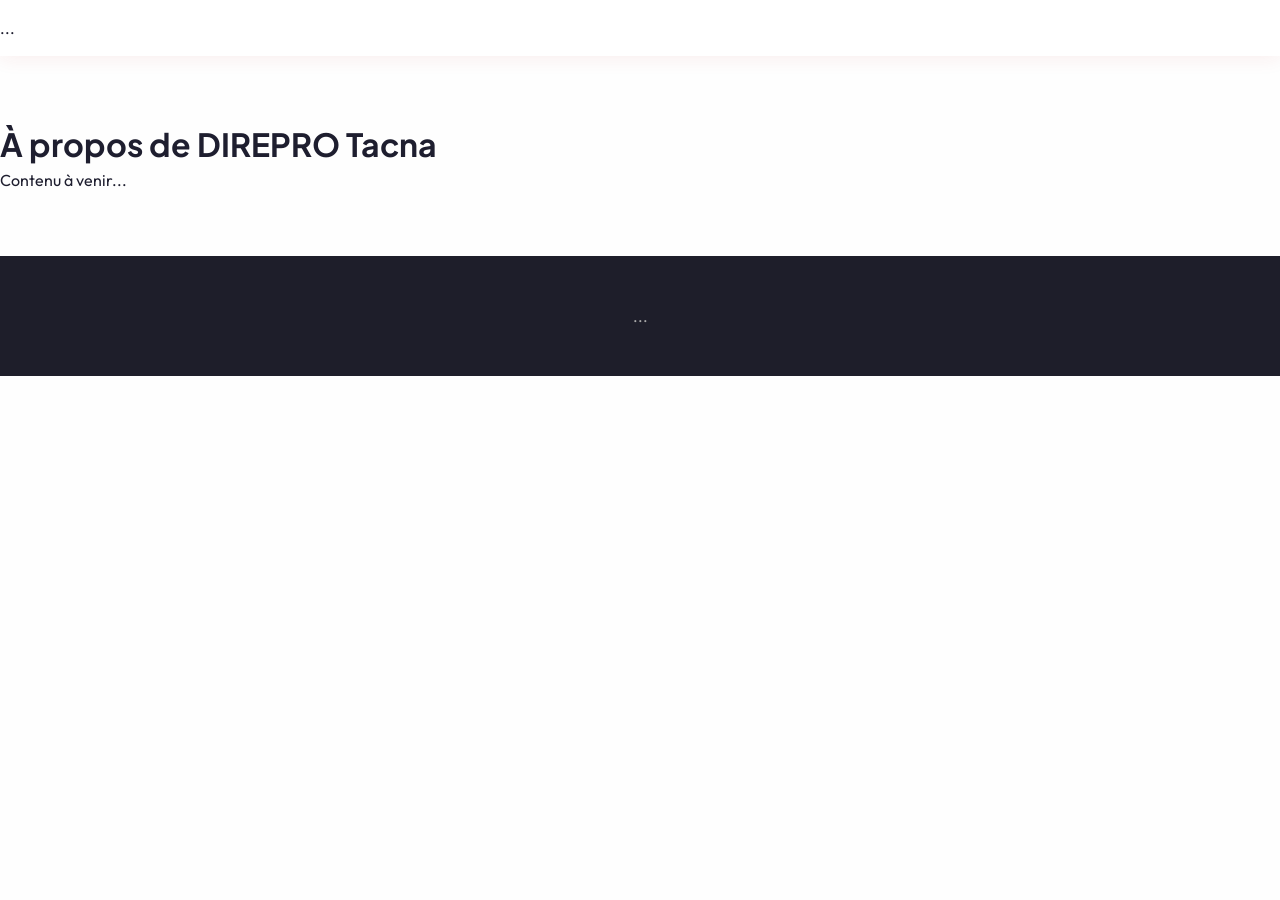
==== a-propos.html @ 16c38069 "Version finale du site" ====
<!DOCTYPE html>
<html lang="fr">
<head>
    <meta charset="UTF-8">
    <meta name="viewport" content="width=device-width, initial-scale=1.0">
    <title>À propos · Valorizame Tacna</title>
    <link rel="preconnect" href="https://fonts.googleapis.com">
    <link rel="preconnect" href="https://fonts.gstatic.com" crossorigin>
    <link href="https://fonts.googleapis.com/css2?family=Outfit:wght@400;600;700&family=Plus+Jakarta+Sans:wght@300;500;700&display=swap" rel="stylesheet">
    <link rel="stylesheet" href="css/style.css">
</head>
<body>
<header>...</header>
<main>
    <div class="container" style="padding: 4rem 0;">
        <h1>À propos de DIREPRO Tacna</h1>
        <p>Contenu à venir...</p>
    </div>
</main>
<footer>...</footer>
<script src="js/i18n.js"></script>
<script src="js/app.js"></script>
</body>
</html>
---- css/style.css ----
/* ---------- RESET & VARIABLES ---------- */
* {
    margin: 0;
    padding: 0;
    box-sizing: border-box;
}

body {
    font-family: 'Outfit', sans-serif;
    background-color: #fefefe;
    color: #1e1e2f;
    line-height: 1.5;
    overflow-x: hidden;
}

h1, h2, h3, h4 {
    font-family: 'Plus Jakarta Sans', sans-serif;
    font-weight: 700;
}

.container {
    max-width: 1280px;
    margin: 0 auto;
    padding: 0 2rem;
}

/* Couleurs */
:root {
    --rojo: #C52828;
    --rojo-light: #E05A5A;
    --morado: #5E2A84;
    --amarillo: #F3B33D;
    --blanco: #FFFFFF;
    --gris-pale: #F6F5F3;
    --gris-moyen: #E0DEE6;
}

/* ---------- ANIMATIONS ---------- */
@keyframes fadeUp {
    0% { opacity: 0; transform: translateY(30px); }
    100% { opacity: 1; transform: translateY(0); }
}

@keyframes fadeIn {
    0% { opacity: 0; }
    100% { opacity: 1; }
}

.reveal {
    opacity: 0;
    transform: translateY(20px);
    transition: opacity 0.8s, transform 0.8s;
}
.reveal.active {
    opacity: 1;
    transform: translateY(0);
}

/* ---------- HEADER ---------- */
header {
    background-color: var(--blanco);
    box-shadow: 0 2px 20px rgba(197, 40, 40, 0.08);
    padding: 1rem 0;
    position: sticky;
    top: 0;
    z-index: 100;
    backdrop-filter: blur(8px);
    background-color: rgba(255,255,255,0.9);
}

.header-flex {
    display: flex;
    justify-content: space-between;
    align-items: center;
}

.logo {
    font-family: 'Plus Jakarta Sans', sans-serif;
    font-weight: 800;
    font-size: 1.8rem;
    color: var(--rojo);
    letter-spacing: -0.5px;
}
.logo span {
    color: var(--morado);
    font-weight: 300;
    font-size: 1.2rem;
    margin-left: 0.2rem;
}

nav a {
    margin-left: 2.2rem;
    text-decoration: none;
    color: #2a2a3a;
    font-weight: 500;
    transition: color 0.2s, border-bottom 0.2s;
    padding-bottom: 4px;
    border-bottom: 2px solid transparent;
}
nav a:hover {
    color: var(--rojo);
    border-bottom-color: var(--rojo-light);
}

/* ---------- HERO ---------- */
.hero {
    background: linear-gradient(145deg, rgba(197,40,40,0.9) 0%, rgba(94,42,132,0.8) 100%), url('https://images.pexels.com/photos/3990356/pexels-photo-3990356.jpeg?auto=compress&cs=tinysrgb&w=1260&h=750&dpr=2');
    background-size: cover;
    background-position: center 30%;
    color: white;
    padding: 7rem 0;
    text-align: center;
    position: relative;
    clip-path: polygon(0 0, 100% 0, 100% 90%, 0 100%);
}

.hero h1 {
    font-size: 3.8rem;
    max-width: 900px;
    margin: 0 auto 1.5rem;
    text-shadow: 0 6px 16px rgba(0,0,0,0.3);
    animation: fadeIn 1.2s;
}

.hero p {
    font-size: 1.4rem;
    max-width: 700px;
    margin: 0 auto 2.5rem;
    opacity: 0.95;
    animation: fadeIn 1.5s;
}

.btn {
    display: inline-block;
    background-color: var(--blanco);
    color: var(--rojo);
    padding: 1rem 2.8rem;
    border-radius: 60px;
    font-weight: 700;
    text-decoration: none;
    font-size: 1.2rem;
    box-shadow: 0 12px 28px rgba(197,40,40,0.3);
    transition: all 0.3s cubic-bezier(0.175, 0.885, 0.32, 1.275);
    border: 2px solid transparent;
}

.btn:hover {
    background-color: var(--rojo);
    color: white;
    transform: scale(1.05);
    box-shadow: 0 20px 35px rgba(197,40,40,0.5);
}

/* ---------- CHIFFRES ---------- */
.chiffres {
    padding: 5rem 0 3rem;
    background: var(--blanco);
}

.chiffres-grid {
    display: grid;
    grid-template-columns: repeat(4, 1fr);
    gap: 2rem;
}

.chiffre-card {
    background: var(--gris-pale);
    padding: 2rem 1.5rem;
    border-radius: 32px;
    text-align: center;
    box-shadow: 0 12px 24px -12px rgba(197,40,40,0.2);
    transition: transform 0.3s, box-shadow 0.3s;
    border-bottom: 4px solid var(--rojo);
}

.chiffre-card:hover {
    transform: translateY(-8px);
    box-shadow: 0 22px 35px -12px var(--rojo);
}

.chiffre-icone {
    font-size: 3rem;
    margin-bottom: 0.5rem;
}

.chiffre-nombre {
    font-family: 'Plus Jakarta Sans', sans-serif;
    font-size: 3rem;
    font-weight: 800;
    color: var(--rojo);
    line-height: 1.2;
}

.chiffre-label {
    font-size: 1.1rem;
    color: #3a3a4a;
    font-weight: 500;
}

/* ---------- AXES ---------- */
.axes {
    padding: 5rem 0;
    background: linear-gradient(to bottom, var(--blanco) 0%, var(--gris-pale) 100%);
}

.section-title {
    font-size: 2.8rem;
    color: var(--rojo);
    margin-bottom: 3rem;
    text-align: center;
    position: relative;
}
.section-title::after {
    content: '';
    display: block;
    width: 100px;
    height: 4px;
    background: var(--amarillo);
    margin: 1rem auto 0;
    border-radius: 4px;
}

.axes-grid {
    display: flex;
    flex-wrap: wrap;
    gap: 2rem;
}

.axe-card {
    flex: 1 1 300px;
    background: white;
    border-radius: 40px 40px 40px 0;
    padding: 2.5rem 2rem;
    box-shadow: 0 25px 40px -20px rgba(197,40,40,0.25);
    transition: transform 0.4s, border-radius 0.3s;
    position: relative;
    overflow: hidden;
}

.axe-card.organique {
    border-left: 10px solid var(--amarillo);
}
.axe-card.inorganique {
    border-left: 10px solid var(--rojo);
}

.axe-card:hover {
    transform: scale(1.02) translateY(-5px);
    border-radius: 40px 40px 40px 40px;
}

.axe-card h3 {
    font-size: 2.4rem;
    margin-bottom: 1rem;
    display: flex;
    align-items: center;
}
.axe-card h3 span {
    background-color: var(--morado);
    color: white;
    font-size: 0.9rem;
    padding: 0.2rem 0.8rem;
    border-radius: 60px;
    margin-left: 1rem;
}

.axe-card p {
    color: #2d2d3a;
    margin-bottom: 2rem;
    font-size: 1.1rem;
}

.axe-link {
    color: var(--rojo);
    font-weight: 700;
    text-decoration: none;
    display: inline-flex;
    align-items: center;
    gap: 0.5rem;
    background: var(--gris-pale);
    padding: 0.7rem 1.5rem;
    border-radius: 40px;
    transition: background 0.2s, color 0.2s;
}
.axe-link:hover {
    background: var(--rojo);
    color: white;
}

/* ---------- ACTUALITÉS ---------- */
.actualites {
    padding: 5rem 0;
    background: var(--blanco);
}

.articles-grid {
    display: grid;
    grid-template-columns: repeat(auto-fit, minmax(320px, 1fr));
    gap: 2rem;
}

.article-card {
    background: white;
    border-radius: 30px;
    overflow: hidden;
    box-shadow: 0 12px 30px rgba(0,0,0,0.05);
    transition: all 0.3s ease;
    border: 1px solid #ececec;
    cursor: pointer;
}
.article-card:hover {
    transform: translateY(-10px) scale(1.01);
    box-shadow: 0 30px 40px -10px var(--rojo-light);
}

.article-image {
    height: 220px;
    background-size: cover;
    background-position: center;
    position: relative;
    transition: transform 0.4s;
}
.article-card:hover .article-image {
    transform: scale(1.05);
}

.badge {
    position: absolute;
    top: 1rem;
    left: 1rem;
    background: var(--amarillo);
    color: #1e1e2f;
    padding: 0.4rem 1.2rem;
    border-radius: 50px;
    font-weight: 700;
    font-size: 0.85rem;
    text-transform: uppercase;
    box-shadow: 0 4px 8px rgba(0,0,0,0.1);
    z-index: 2;
}
.badge.inorganique {
    background: var(--rojo);
    color: white;
}

.article-content {
    padding: 2rem 1.5rem;
    background: white;
}
.article-content h4 {
    font-size: 1.6rem;
    margin-bottom: 0.5rem;
    color: var(--rojo);
}
.article-date {
    color: #888;
    font-size: 0.9rem;
    margin-bottom: 1rem;
    display: flex;
    align-items: center;
    gap: 0.3rem;
}
.article-excerpt {
    color: #4a4a5a;
}

/* ---------- HALL OF FAME ---------- */
.hall-of-fame {
    background: linear-gradient(145deg, var(--gris-pale) 0%, #ffffff 100%);
    padding: 5rem 0;
    position: relative;
}

.fame-grid {
    display: flex;
    flex-wrap: wrap;
    gap: 2rem;
    justify-content: center;
}

.fame-item {
    background: white;
    padding: 2rem;
    border-radius: 30px;
    box-shadow: 0 15px 25px -15px var(--rojo);
    text-align: center;
    flex: 0 1 220px;
    transition: all 0.2s;
    border-bottom: 6px solid var(--rojo);
}
.fame-item:hover {
    transform: rotate(1deg) scale(1.02);
}
.fame-item img {
    width: 80px;
    height: 80px;
    border-radius: 50%;
    object-fit: cover;
    border: 3px solid var(--amarillo);
    margin-bottom: 1rem;
}
.fame-item h4 {
    color: var(--morado);
    margin-bottom: 0.2rem;
}
.fame-item p {
    font-size: 0.9rem;
    color: #6a6a7a;
}

/* ---------- CTA FINAL ---------- */
.cta-final {
    background: var(--rojo);
    color: white;
    padding: 6rem 0;
    text-align: center;
    clip-path: polygon(0 10%, 100% 0, 100% 90%, 0 100%);
}
.cta-final h2 {
    font-size: 3.2rem;
    margin-bottom: 1rem;
}
.cta-final .btn {
    background: var(--blanco);
    color: var(--rojo);
    margin-top: 2rem;
    border: 2px solid white;
}
.cta-final .btn:hover {
    background: var(--amarillo);
    color: var(--rojo);
    border-color: var(--amarillo);
}

/* ---------- FOOTER ---------- */
footer {
    background: #1e1e2a;
    color: #aaa;
    padding: 3rem 0;
    text-align: center;
}
footer a {
    color: var(--amarillo);
    text-decoration: none;
}
footer a:hover {
    text-decoration: underline;
}

/* ---------- LANG SWITCHER ---------- */
.lang-switcher {
    display: flex;
    gap: 0.5rem;
    align-items: center;
}
.lang-switcher a {
    text-decoration: none;
    color: #2a2a3a;
    font-weight: 500;
    padding: 0.2rem 0.6rem;
    border-radius: 20px;
    transition: background 0.2s;
}
.lang-switcher a.active,
.lang-switcher a:hover {
    background: var(--rojo-light);
    color: white;
}

/* ---------- PAGE HEADER ---------- */
.page-header {
    background: linear-gradient(145deg, var(--rojo) 0%, var(--morado) 100%);
    color: white;
    padding: 4rem 0;
    text-align: center;
    margin-bottom: 3rem;
}
.page-header h1 {
    font-size: 3rem;
    margin-bottom: 1rem;
}

.filter-buttons {
    display: flex;
    justify-content: center;
    gap: 1rem;
    margin-bottom: 3rem;
    flex-wrap: wrap;
}
.filter-btn {
    background: var(--gris-pale);
    border: none;
    padding: 0.8rem 2rem;
    border-radius: 50px;
    font-weight: 600;
    cursor: pointer;
    transition: all 0.2s;
    font-size: 1rem;
    border: 2px solid transparent;
}
.filter-btn.active {
    background: var(--rojo);
    color: white;
    border-color: var(--rojo-light);
}
.filter-btn:hover {
    background: var(--rojo-light);
    color: white;
}
.filter-btn[data-filter="organique"]:hover {
    background: var(--amarillo);
    color: #1e1e2f;
}

/* ---------- ARTICLE PAGE ---------- */
.article-container {
    max-width: 800px;
    margin: 4rem auto;
    padding: 2rem;
    background: white;
    border-radius: 30px;
    box-shadow: 0 20px 40px -10px rgba(197,40,40,0.2);
}
.article-header {
    margin-bottom: 2rem;
}
.article-header h1 {
    font-size: 2.8rem;
    color: var(--rojo);
    margin-bottom: 1rem;
}
.article-meta {
    display: flex;
    gap: 2rem;
    color: #888;
    margin-bottom: 2rem;
}
.article-image {
    width: 100%;
    height: 400px;
    object-fit: cover;
    border-radius: 20px;
    margin-bottom: 2rem;
}
.article-content {
    font-size: 1.2rem;
    line-height: 1.8;
    color: #2a2a3a;
}
.back-link {
    display: inline-block;
    margin-top: 2rem;
    color: var(--rojo);
    font-weight: 600;
}

.no-articles {
    text-align: center;
    padding: 4rem;
    color: #888;
    font-size: 1.2rem;
}

/* ---------- MEDIA QUERIES ---------- */
@media (max-width: 900px) {
    .chiffres-grid { grid-template-columns: repeat(2, 1fr); }
    .hero h1 { font-size: 2.8rem; }
}
@media (max-width: 600px) {
    .chiffres-grid { grid-template-columns: 1fr; }
    .header-flex { flex-direction: column; gap: 1rem; }
    nav a { margin: 0 0.7rem; }
    .hero h1 { font-size: 2.2rem; }
    .hero { clip-path: none; }
    .cta-final { clip-path: none; }
}
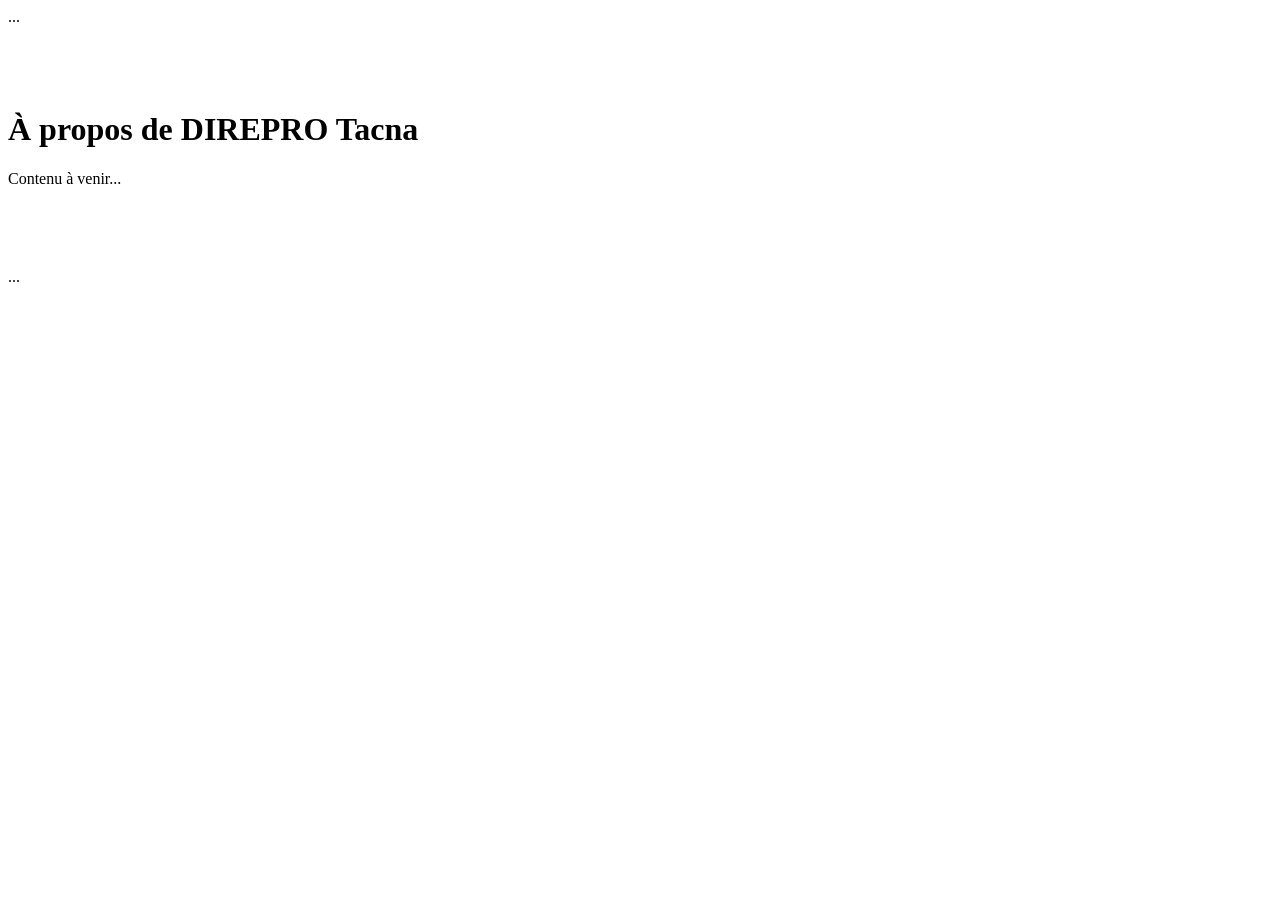
==== commit 2f246bc9: "Ajout de la balise base pour corriger les chemins" ====
--- a/a-propos.html
+++ b/a-propos.html
@@ -1,6 +1,7 @@
 <!DOCTYPE html>
 <html lang="fr">
 <head>
+    <base href="/direpro_valorizame/">
     <meta charset="UTF-8">
     <meta name="viewport" content="width=device-width, initial-scale=1.0">
     <title>À propos · Valorizame Tacna</title>
